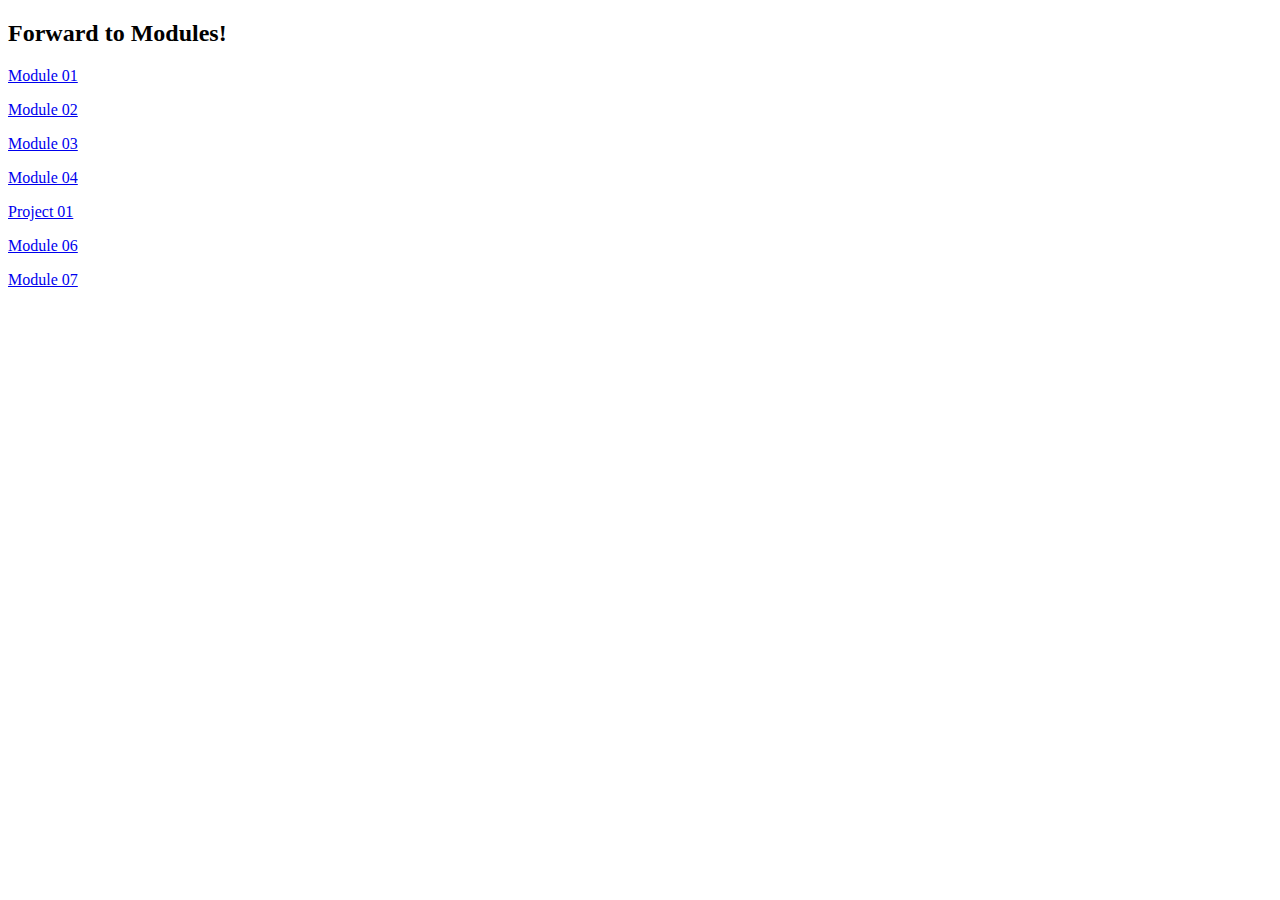
==== index.html @ d5caedee "Update index.html" ====
<!doctype html>
<html>
  <head>
    <meta charset="UTF-8">
    <title>Directory</title>
  </head>

 <body>
   <h2>Forward to Modules!</h2>
   <p><a href="https://feanor411.github.io/CIS1300/module01/">Module 01</a></p>
   <p><a href="https://feanor411.github.io/CIS1300/module02/">Module 02</a></p>
   <p><a href="https://feanor411.github.io/CIS1300/module03/">Module 03</a></p>
   <p><a href="https://feanor411.github.io/CIS1300/module04/">Module 04</a></p>
   <p><a href="https://feanor411.github.io/CIS1300/project01/">Project 01</a></p>
   <p><a href="https://feanor411.github.io/CIS1300/module06/">Module 06</a></p>
   <p><a href="https://feanor411.github.io/CIS1300/module07/">Module 07</a></p>
 </body>
  
</html>
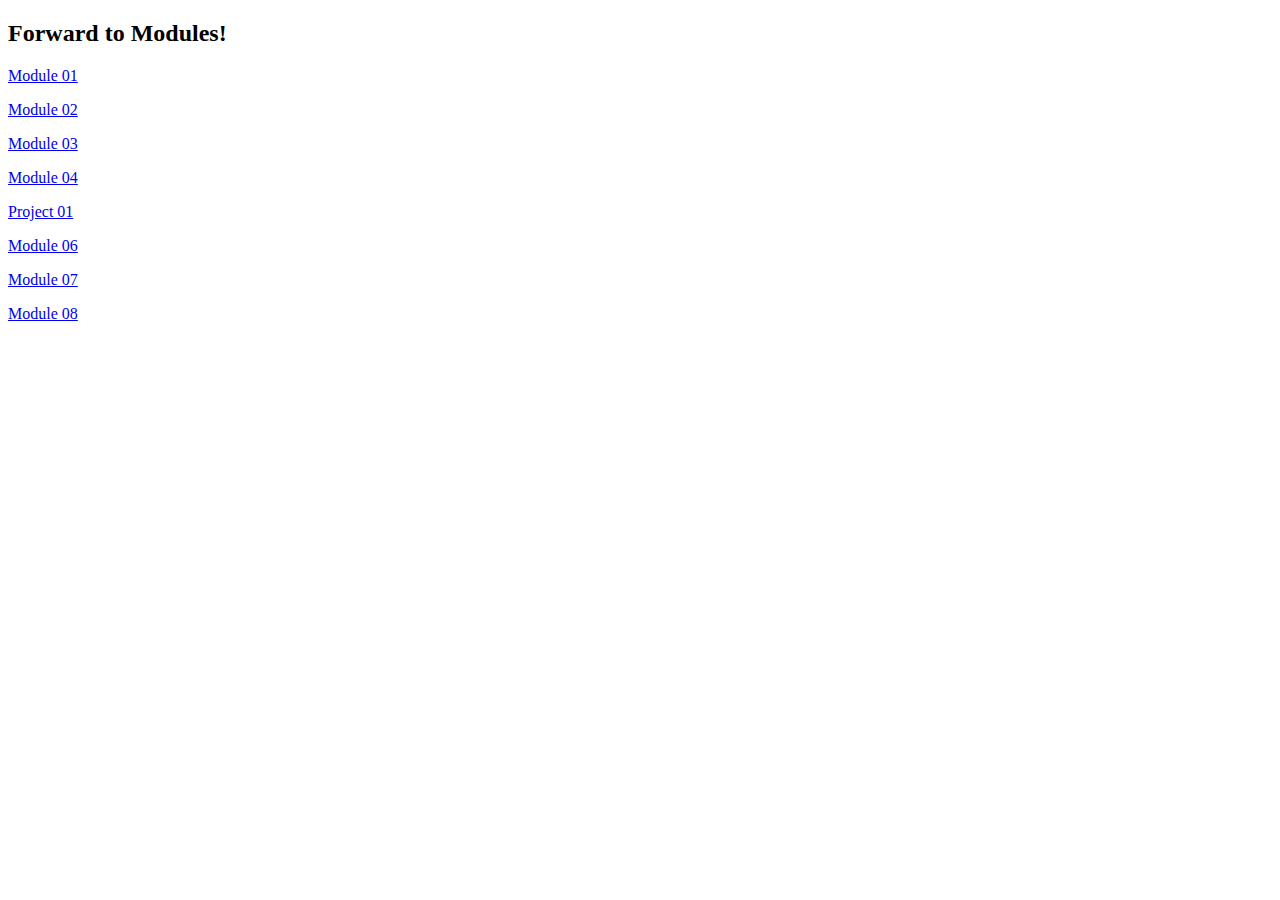
==== commit 914c7c1e: "Update index.html" ====
--- a/index.html
+++ b/index.html
@@ -14,6 +14,7 @@
    <p><a href="https://feanor411.github.io/CIS1300/project01/">Project 01</a></p>
    <p><a href="https://feanor411.github.io/CIS1300/module06/">Module 06</a></p>
    <p><a href="https://feanor411.github.io/CIS1300/module07/">Module 07</a></p>
+   <p><a href="https://feanor411.github.io/CIS1300/module08/">Module 08</a></p>
  </body>
   
 </html>
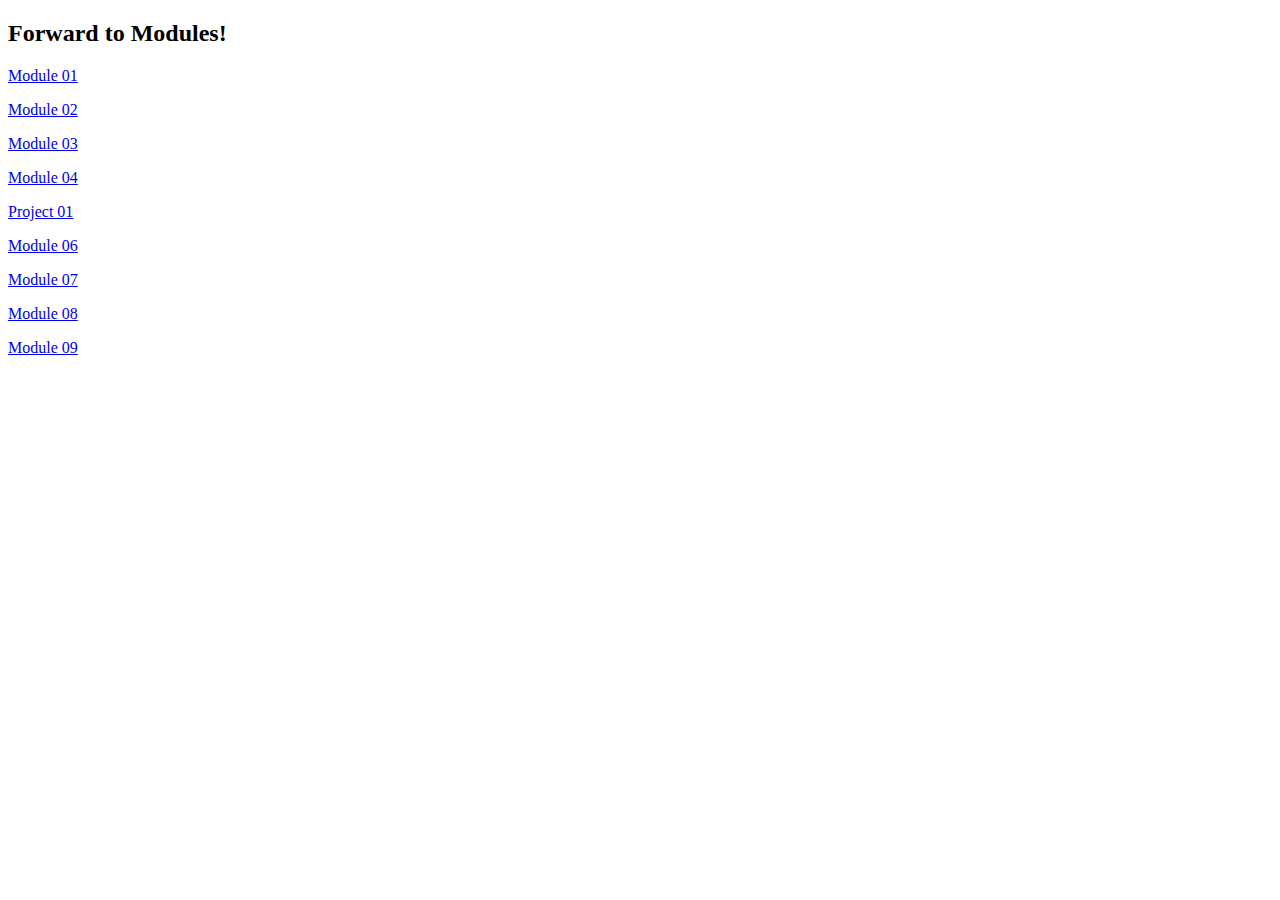
==== commit 4ad1c844: "Update index.html" ====
--- a/index.html
+++ b/index.html
@@ -15,6 +15,7 @@
    <p><a href="https://feanor411.github.io/CIS1300/module06/">Module 06</a></p>
    <p><a href="https://feanor411.github.io/CIS1300/module07/">Module 07</a></p>
    <p><a href="https://feanor411.github.io/CIS1300/module08/">Module 08</a></p>
+   <p><a href="https://feanor411.github.io/CIS1300/module09/">Module 09</a></p>
  </body>
   
 </html>
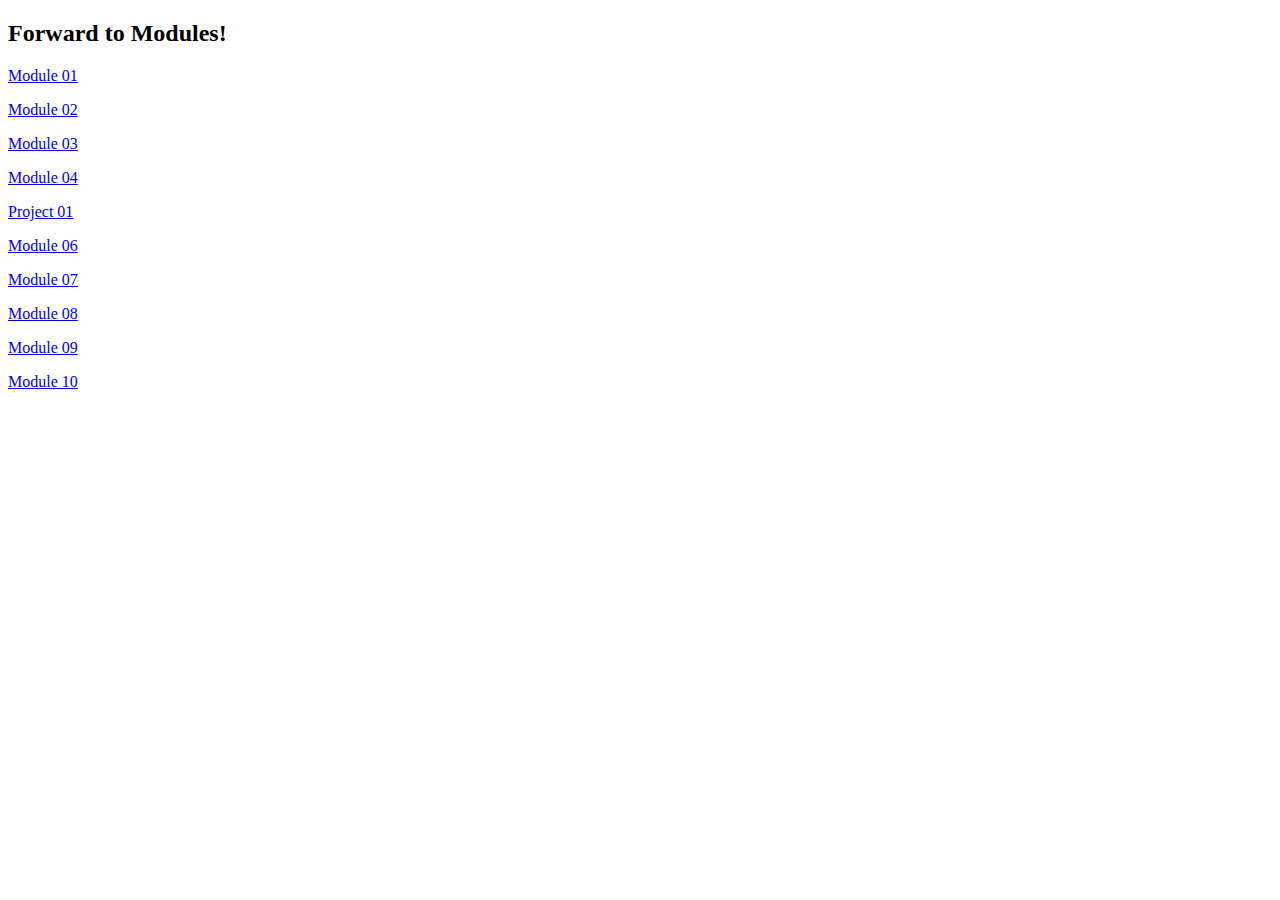
==== commit 0024bf2c: "Update index.html" ====
--- a/index.html
+++ b/index.html
@@ -16,6 +16,7 @@
    <p><a href="https://feanor411.github.io/CIS1300/module07/">Module 07</a></p>
    <p><a href="https://feanor411.github.io/CIS1300/module08/">Module 08</a></p>
    <p><a href="https://feanor411.github.io/CIS1300/module09/">Module 09</a></p>
+   <p><a href="https://feanor411.github.io/CIS1300/module10/">Module 10</a></p>
  </body>
   
 </html>
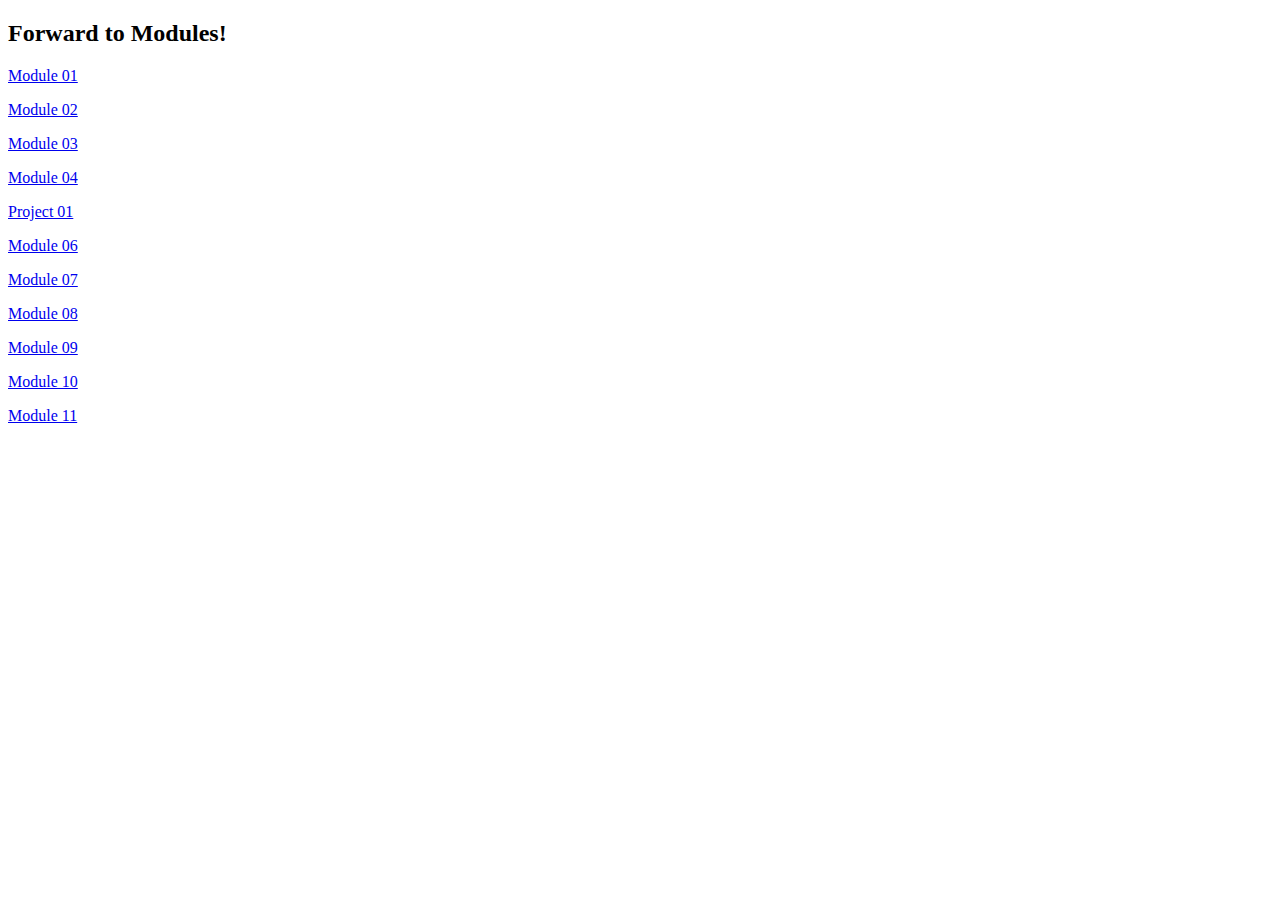
==== commit 19571534: "Update index.html" ====
--- a/index.html
+++ b/index.html
@@ -17,6 +17,7 @@
    <p><a href="https://feanor411.github.io/CIS1300/module08/">Module 08</a></p>
    <p><a href="https://feanor411.github.io/CIS1300/module09/">Module 09</a></p>
    <p><a href="https://feanor411.github.io/CIS1300/module10/">Module 10</a></p>
+   <p><a href="https://feanor411.github.io/CIS1300/module11/">Module 11</a></p>
  </body>
   
 </html>
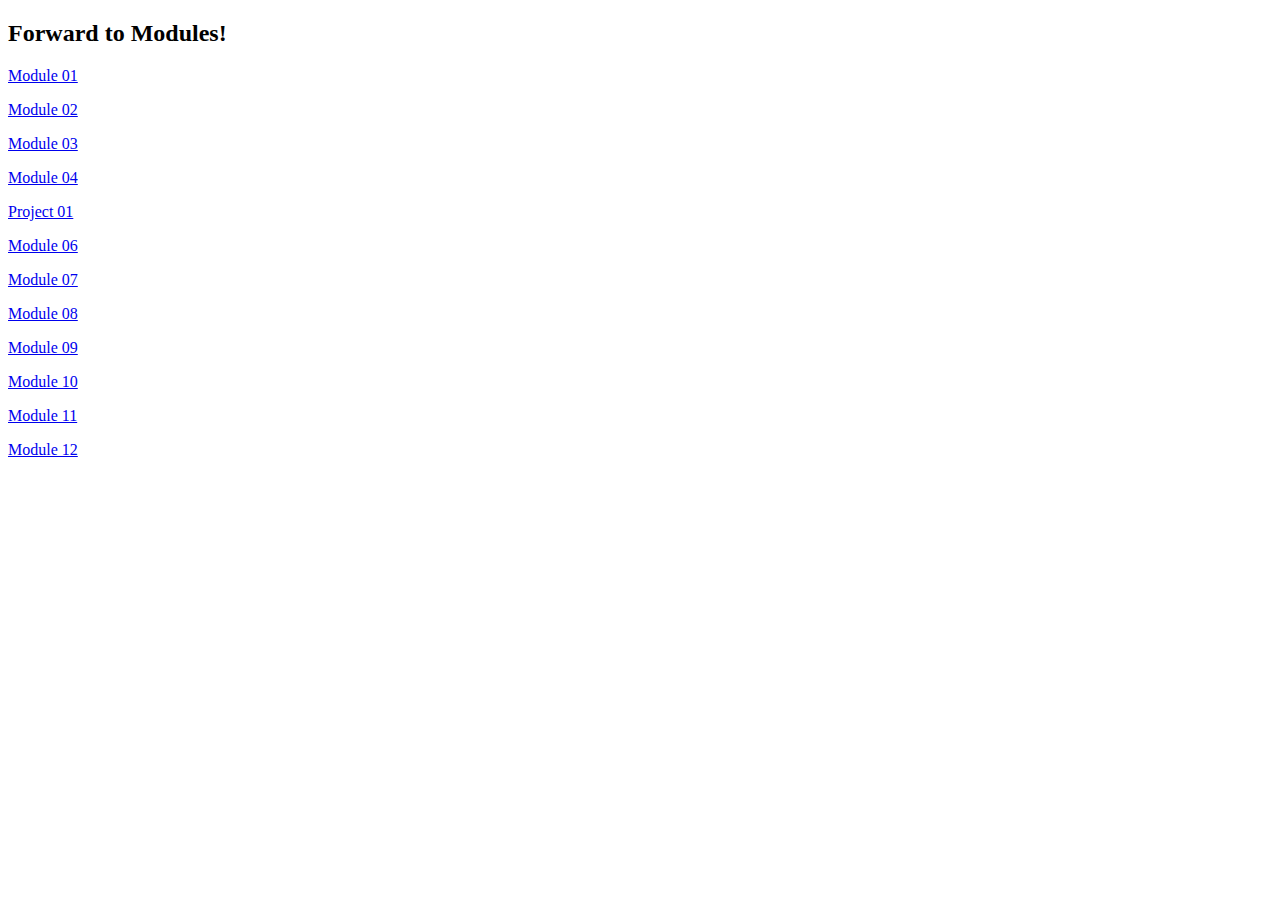
==== commit e0a0a714: "Update index.html" ====
--- a/index.html
+++ b/index.html
@@ -18,6 +18,7 @@
    <p><a href="https://feanor411.github.io/CIS1300/module09/">Module 09</a></p>
    <p><a href="https://feanor411.github.io/CIS1300/module10/">Module 10</a></p>
    <p><a href="https://feanor411.github.io/CIS1300/module11/">Module 11</a></p>
+   <p><a href="https://feanor411.github.io/CIS1300/module12/">Module 12</a></p>
  </body>
   
 </html>
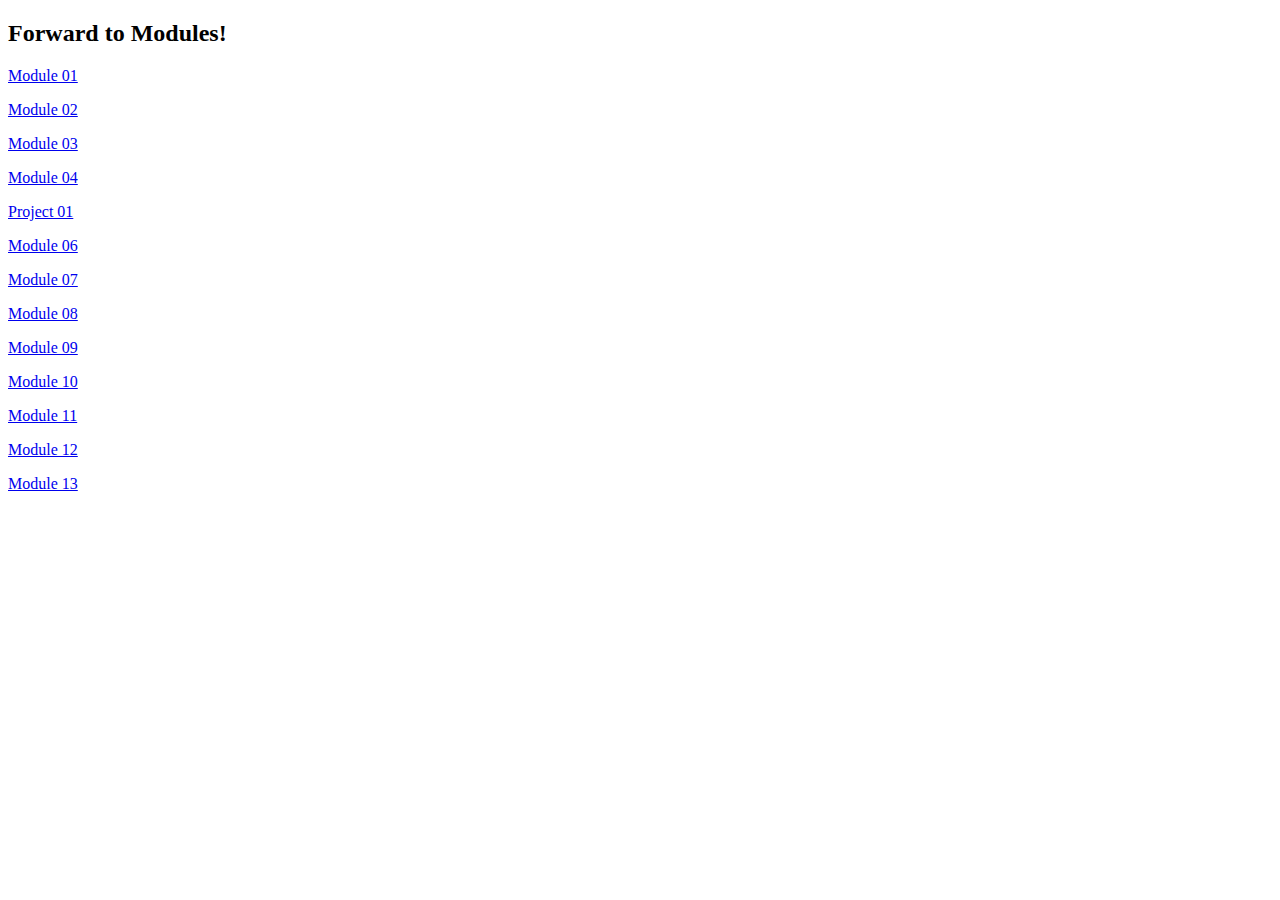
==== commit 9f70921d: "Update index.html" ====
--- a/index.html
+++ b/index.html
@@ -19,6 +19,7 @@
    <p><a href="https://feanor411.github.io/CIS1300/module10/">Module 10</a></p>
    <p><a href="https://feanor411.github.io/CIS1300/module11/">Module 11</a></p>
    <p><a href="https://feanor411.github.io/CIS1300/module12/">Module 12</a></p>
+   <p><a href="https://feanor411.github.io/CIS1300/module13/">Module 13</a></p>
  </body>
   
 </html>
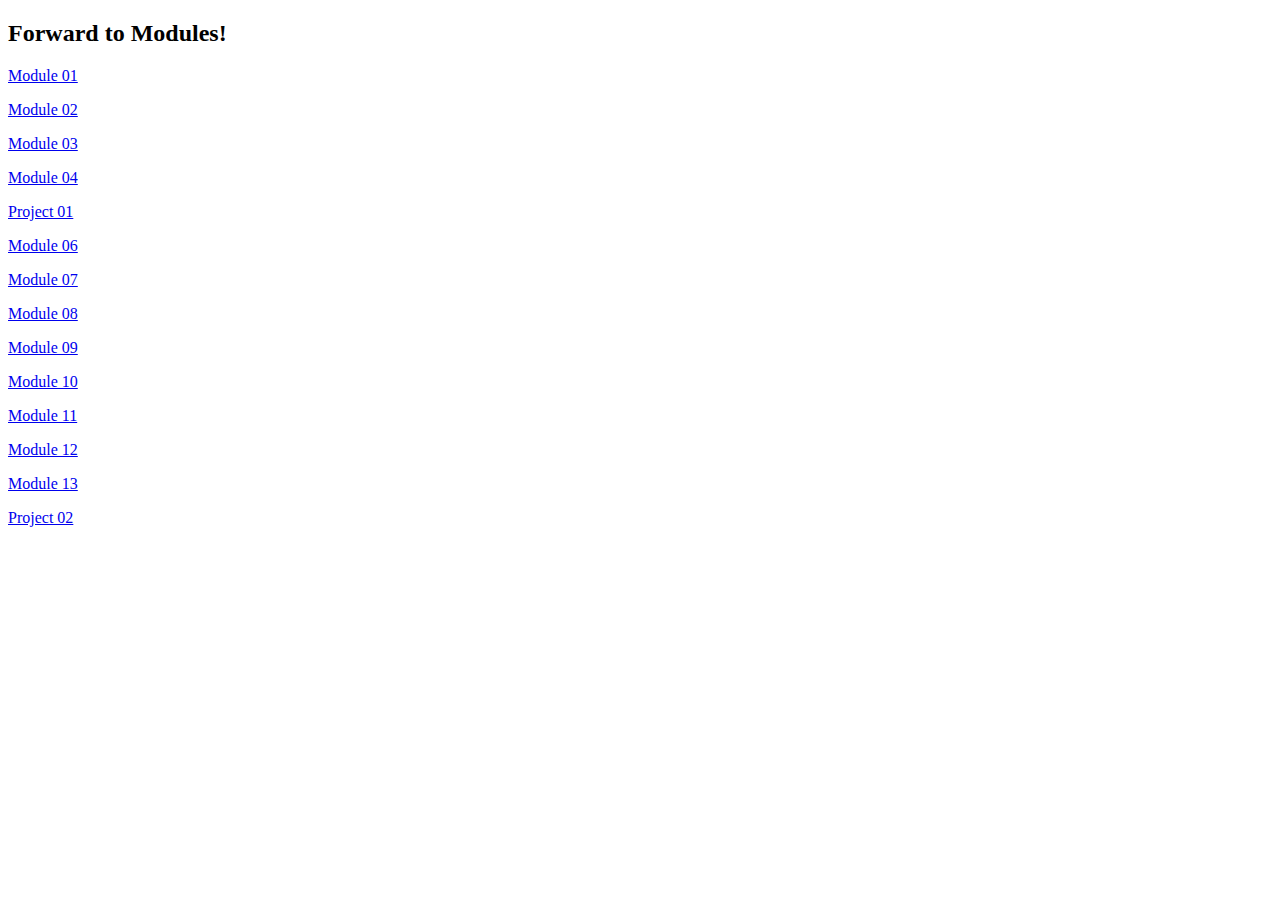
==== commit ea8dbcd2: "Update index.html" ====
--- a/index.html
+++ b/index.html
@@ -20,6 +20,7 @@
    <p><a href="https://feanor411.github.io/CIS1300/module11/">Module 11</a></p>
    <p><a href="https://feanor411.github.io/CIS1300/module12/">Module 12</a></p>
    <p><a href="https://feanor411.github.io/CIS1300/module13/">Module 13</a></p>
+   <p><a href="https://feanor411.github.io/CIS1300/project02/">Project 02</a></p>
  </body>
   
 </html>
